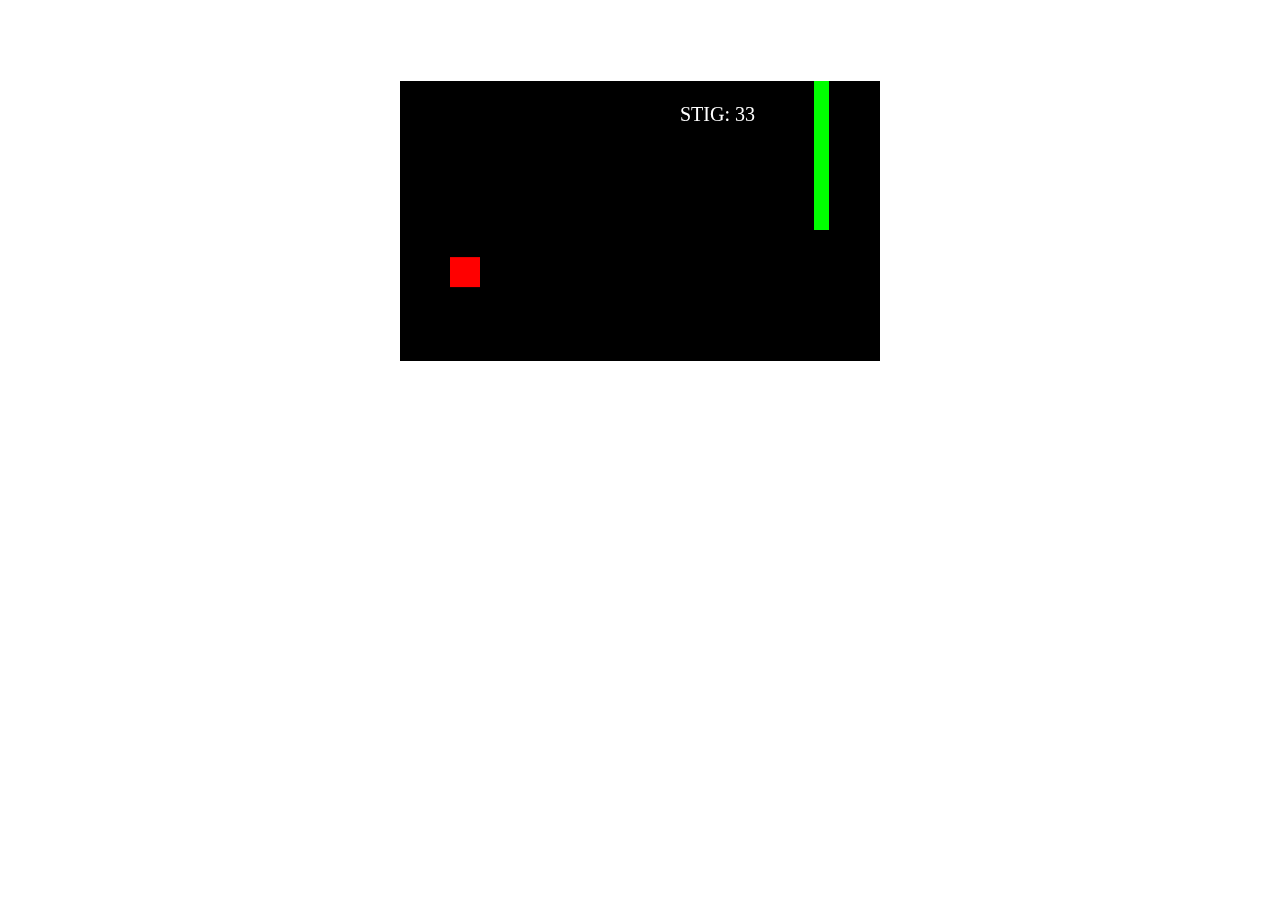
==== backupgame.html @ 15f17d8e "Gerði backup leik ef ég næ ekki að klára aðalleikinn" ====
<!DOCTYPE html>
<html>
<head>
	<link rel="stylesheet" type="text/css" href="adal.css">
	<title></title>
</head>
<body onload="startGame()">
	<canvas></canvas>
	<script src="jquery.js"></script>
	<script type="text/javascript">
		"use strict";
var myGamePiece;
var myWalls = [];
var myScore;
var can = document.getElementsByTagName("canvas")[0];
var onbottom = true;

function startGame() {
	myGamePiece = new component(30, 30, "red", 50, 120);
	myScore = new component("20px", "Comic Sans", "white", 280, 40, "text");
	myGameArea.start();
}

var myGameArea = {
	canvas : can,
	start : function() {
		this.canvas.width = 480;
		this.canvas.height = 280;
		this.context = this.canvas.getContext("2d");
		document.body.insertBefore(this.canvas, document.body.childNodes[0]);
		this.frameNo = 0;
		this.interval = setInterval(updateGameArea, 20);
		window.addEventListener('keydown', function(e) {
			myGameArea.keys = (myGameArea.keys || []);
			myGameArea.keys[e.keyCode] = true;
		})
		window.addEventListener('keyup', function(e) {
			myGameArea.keys[e.keyCode] = false;
		})
	},
	clear : function() {
		this.context.clearRect(0, 0, this.canvas.width, this.canvas.height);
	},
	stop : function() {
		clearInterval(this.interval);
	}
};

function everyinterval(n) {
	if ((myGameArea.frameNo / n) % 1 == 0) {
		return true;
	}
	return false;
}

function component(width, height, color, x, y, type) {
	this.type = type;
	this.width = width;
	this.height = height;
	this.speedX = 0;
	this.speedY = 0;
	this.x = x;
	this.y = y;
	this.gravity = 0.1;
	this.gravitySpeed = 0;
	this.update = function() {
			var ctx = myGameArea.context;
			if (this.type == "text") {
				ctx.font = this.width + " " + this.height;
				ctx.fillStyle = color;
				ctx.fillText(this.text, this.x, this.y);
			}
			else {
				ctx.fillStyle = color;
				ctx.fillRect(this.x, this.y, this.width, this.height);
			}
		}
	this.newPos = function() {
		this.gravitySpeed += this.gravity;
		this.x += this.speedX;
		this.y += this.speedY + this.gravitySpeed;
		this.hitBottom();
	}
	this.hitBottom = function() {
		var rockbottom = myGameArea.canvas.height - this.height;
		if (this.y > rockbottom) {
			this.y = rockbottom;
			onbottom = true;
		}
		else {
			onbottom = false;
		}
	}
	this.crashWith = function(otherobj) {
		var myleft = this.x;
		var myright = this.x + (this.width);
		var mytop = this.y;
		var mybottom = this.y + (this.height);
		var otherleft = otherobj.x;
		var otherright = otherobj.x + (otherobj.width);
		var othertop = otherobj.y;
		var otherbottom = otherobj.y + (otherobj.height);
		var crash = true;
		if ((mybottom < othertop) || (mytop > otherbottom) || (myright < otherleft) || (myleft > otherright)) {
			crash = false;
		}
		return crash;
	}
}

function updateGameArea() {
	var x, height, gap, minHeight, maxHeight, minGap, maxGap;
	for (var i = 0; i < myWalls.length; i++) {
		if (myGamePiece.crashWith(myWalls[i])) {
			myGameArea.stop();
			return;
		}
	}
	myGameArea.clear();
	myGameArea.frameNo += 1;
	if (myGameArea.frameNo == 1 || everyinterval(150)) {
		x = myGameArea.canvas.width;
		minHeight = 20;
		maxHeight = 200;
		height = Math.floor(Math.random() * (maxHeight - minHeight + 1) + minHeight);
		minGap = 50;
		maxGap = 200;
		gap = Math.floor(Math.random() * (maxGap - minGap + 1) + minGap);
		myWalls.push(new component(15, height, "lime", x, 0));
		myWalls.push(new component(15, x - height - gap, "lime", x, height + gap));
	}
	for (var i = 0; i < myWalls.length; i++) {
		myWalls[i].x += -2;
		myWalls[i].update();
	}
	myGamePiece.speedX = 0;
	myGamePiece.speedY = 0;
	if (myGameArea.keys && myGameArea.keys[87]) {myGamePiece.speedY = -2.5; myGamePiece.gravitySpeed = 0; }
	//if (myGameArea.keys && myGameArea.keys[83]) {myGamePiece.speedY = 2.5; }
	if (myGameArea.keys && myGameArea.keys[68]) {myGamePiece.speedX = 2.5; }
	if (myGameArea.keys && myGameArea.keys[65]) {myGamePiece.speedX = -2.5; }
	if (myGameArea.keys && myGameArea.keys[38]) {myGamePiece.speedY = -2.5; myGamePiece.gravitySpeed = 0; }
	//if (myGameArea.keys && myGameArea.keys[40]) {myGamePiece.speedY = 2.5; }
	if (myGameArea.keys && myGameArea.keys[39]) {myGamePiece.speedX = 2.5; }
	if (myGameArea.keys && myGameArea.keys[37]) {myGamePiece.speedX = -2.5; }
	myScore.text = "STIG: " + myGameArea.frameNo;
	myScore.update();
	myGamePiece.newPos();
	myGamePiece.update();
}
	</script>
</body>
</html>
---- adal.css ----
canvas {
	border: 1px solid white;
	background-color: black;
	text-shadow: white 1px 1px 1px;
}
body {
	margin-top: 5em;
	text-align: center;
}
img {
	width: 45px;
	height: auto;
}
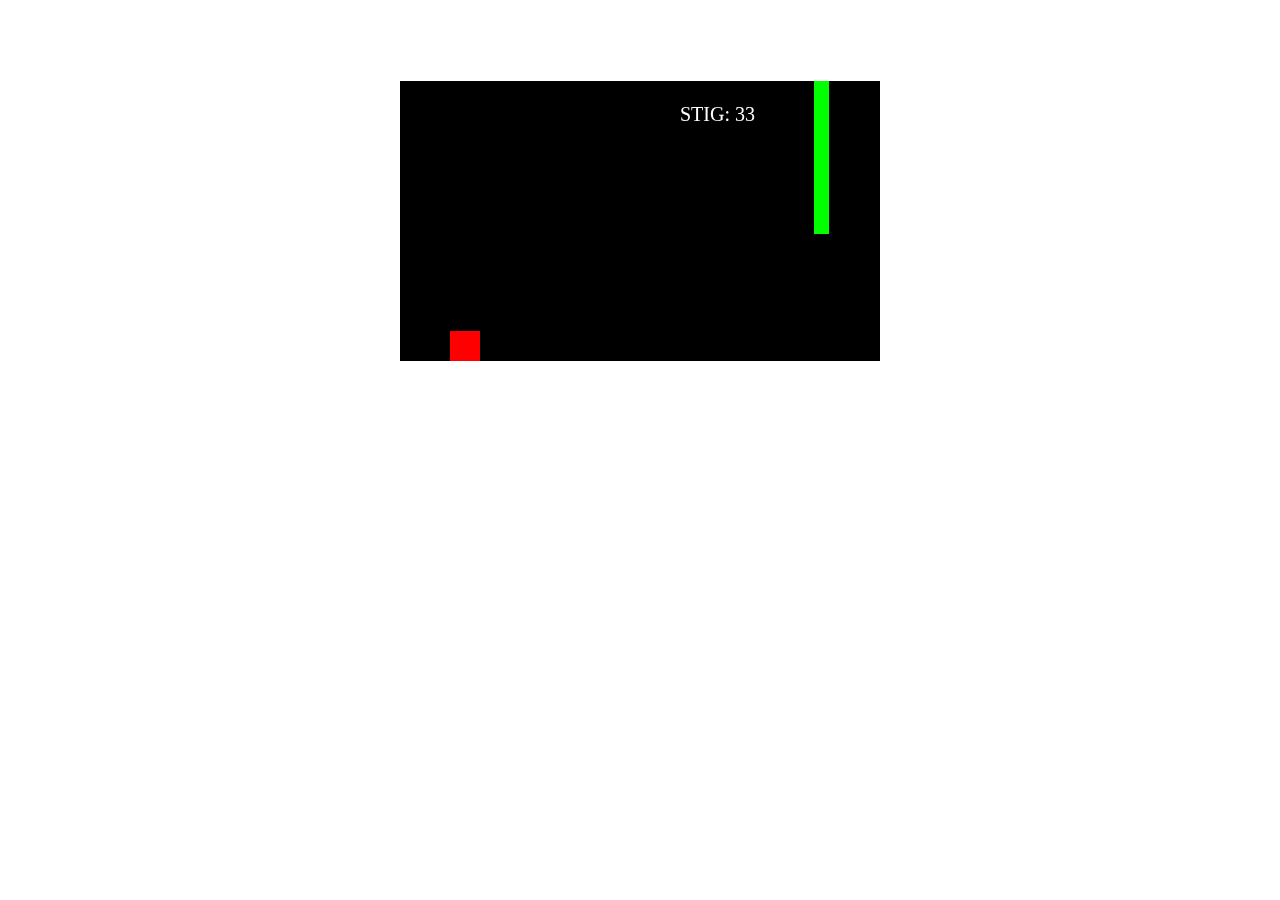
==== commit b9cad131: "Vann í backup leiknum" ====
--- a/backupgame.html
+++ b/backupgame.html
@@ -5,7 +5,12 @@
 	<title></title>
 </head>
 <body onload="startGame()">
-	<canvas></canvas>
+	<div class="container">
+		<canvas>
+			
+		</canvas>
+		<div></div>
+	</div>
 	<script src="jquery.js"></script>
 	<script type="text/javascript">
 		"use strict";
@@ -14,9 +19,10 @@
 var myScore;
 var can = document.getElementsByTagName("canvas")[0];
 var onbottom = true;
+var onright = true;
 
 function startGame() {
-	myGamePiece = new component(30, 30, "red", 50, 120);
+	myGamePiece = new component(30, 30, "red", 50, 280);
 	myScore = new component("20px", "Comic Sans", "white", 280, 40, "text");
 	myGameArea.start();
 }
@@ -33,10 +39,10 @@
 		window.addEventListener('keydown', function(e) {
 			myGameArea.keys = (myGameArea.keys || []);
 			myGameArea.keys[e.keyCode] = true;
-		})
+		});
 		window.addEventListener('keyup', function(e) {
 			myGameArea.keys[e.keyCode] = false;
-		})
+		});
 	},
 	clear : function() {
 		this.context.clearRect(0, 0, this.canvas.width, this.canvas.height);
@@ -47,7 +53,7 @@
 };
 
 function everyinterval(n) {
-	if ((myGameArea.frameNo / n) % 1 == 0) {
+	if ((myGameArea.frameNo / n) % 1 === 0) {
 		return true;
 	}
 	return false;
@@ -74,23 +80,31 @@
 				ctx.fillStyle = color;
 				ctx.fillRect(this.x, this.y, this.width, this.height);
 			}
-		}
+		};
 	this.newPos = function() {
 		this.gravitySpeed += this.gravity;
 		this.x += this.speedX;
 		this.y += this.speedY + this.gravitySpeed;
 		this.hitBottom();
-	}
+	};
 	this.hitBottom = function() {
+		var completeright = myGameArea.canvas.width - this.width;
+		var completeleft = 0;
+		var skyhigh = 0;
 		var rockbottom = myGameArea.canvas.height - this.height;
 		if (this.y > rockbottom) {
 			this.y = rockbottom;
-			onbottom = true;
-		}
-		else {
-			onbottom = false;
-		}
-	}
+		}
+		if (this.y < skyhigh) {
+			this.y = skyhigh;
+		}
+		if (this.x > completeright) {
+			this.x = completeright;
+		}
+		if (this.x < completeleft) {
+			this.x = completeleft;
+		}
+	};
 	this.crashWith = function(otherobj) {
 		var myleft = this.x;
 		var myright = this.x + (this.width);
@@ -105,20 +119,36 @@
 			crash = false;
 		}
 		return crash;
-	}
+	};
 }
 
 function updateGameArea() {
 	var x, height, gap, minHeight, maxHeight, minGap, maxGap;
-	for (var i = 0; i < myWalls.length; i++) {
-		if (myGamePiece.crashWith(myWalls[i])) {
+	for (var j = 0; j < myWalls.length; j++) {
+		if (myGamePiece.crashWith(myWalls[j])) {
 			myGameArea.stop();
 			return;
 		}
 	}
 	myGameArea.clear();
 	myGameArea.frameNo += 1;
-	if (myGameArea.frameNo == 1 || everyinterval(150)) {
+	var interval = 0;
+	if (myGameArea.frameNo < 1000) {
+		interval = 150;
+	}
+	else if (myGameArea.frameNo < 2000) {
+		interval = 135;
+	}
+	else if (myGameArea.frameNo < 3000) {
+		interval = 120;
+	}
+	else if (myGameArea.frameNo < 4000) {
+		interval = 105;
+	}
+	else {
+		interval = 95;
+	}
+	if (myGameArea.frameNo == 1 || everyinterval(interval)) {
 		x = myGameArea.canvas.width;
 		minHeight = 20;
 		maxHeight = 200;
@@ -130,8 +160,26 @@
 		myWalls.push(new component(15, x - height - gap, "lime", x, height + gap));
 	}
 	for (var i = 0; i < myWalls.length; i++) {
-		myWalls[i].x += -2;
-		myWalls[i].update();
+		if (myGameArea.frameNo < 1000) {
+			myWalls[i].x += -2;
+			myWalls[i].update();	
+		}
+		else if (myGameArea.frameNo < 2000) {
+			myWalls[i].x += -3;
+			myWalls[i].update();
+		}
+		else if (myGameArea.frameNo < 3000) {
+			myWalls[i].x += -4;
+			myWalls[i].update();
+		}
+		else if (myGameArea.frameNo < 4000) {
+			myWalls[i].x += -5;
+			myWalls[i].update();
+		}
+		else {
+			myWalls[i].x += -6;
+			myWalls[i].update();
+		}
 	}
 	myGamePiece.speedX = 0;
 	myGamePiece.speedY = 0;
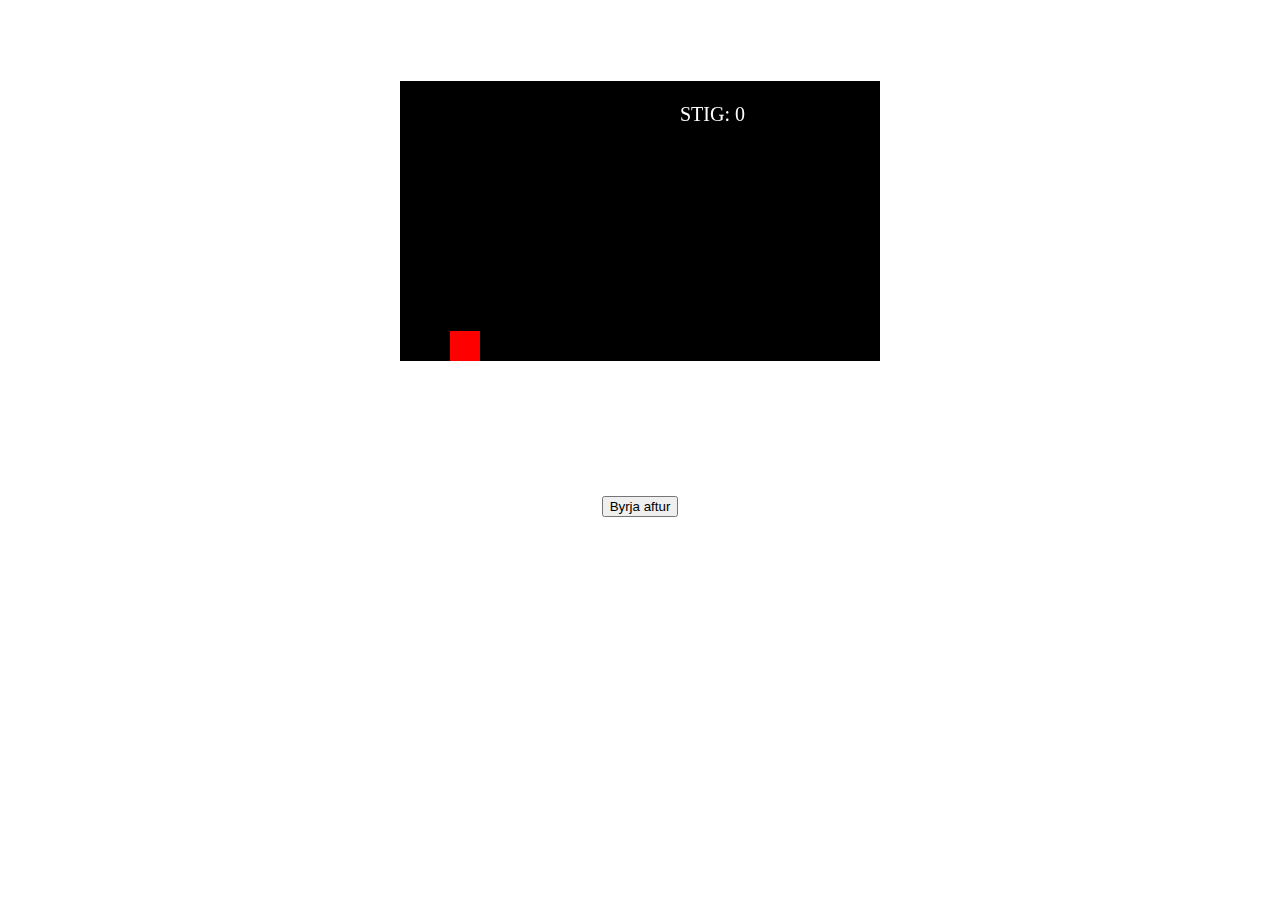
==== commit c12f04fb: "I think I'm done, 'backup' leikurinn á bara eftir að vera aðal skil hjá mér, mér finnst hitt bara ve" ====
--- a/backupgame.html
+++ b/backupgame.html
@@ -1,40 +1,46 @@
 <!DOCTYPE html>
 <html>
 <head>
-	<link rel="stylesheet" type="text/css" href="adal.css">
+	<link rel="stylesheet" type="text/css" href="bgadal.css">
 	<title></title>
 </head>
 <body onload="startGame()">
 	<div class="container">
 		<canvas>
-			
 		</canvas>
-		<div></div>
+		<button>Byrja aftur</button>
 	</div>
 	<script src="jquery.js"></script>
 	<script type="text/javascript">
 		"use strict";
 var myGamePiece;
-var myWalls = [];
+var myWalls = []; //
 var myScore;
 var can = document.getElementsByTagName("canvas")[0];
 var onbottom = true;
 var onright = true;
 
 function startGame() {
-	myGamePiece = new component(30, 30, "red", 50, 280);
-	myScore = new component("20px", "Comic Sans", "white", 280, 40, "text");
+	myGamePiece = new component(30, 30, "red", 50, 280); //þetta lætur inn spilarann á canvasinn
+	myScore = new component("20px", "Comic Sans", "white", 280, 40, "text"); //Þetta setur "STIG" textann á canvasinn
+	myWalls = [];
 	myGameArea.start();
+}
+
+function restartGame() { //Byrjar leikinn aftur
+	myGameArea.stop();
+	myGameArea.clear();
+	startGame();
 }
 
 var myGameArea = {
 	canvas : can,
 	start : function() {
-		this.canvas.width = 480;
-		this.canvas.height = 280;
+		this.canvas.width = 480; //Þetta er lengd canvasins
+		this.canvas.height = 280; //Þetta er hæð canvasins
 		this.context = this.canvas.getContext("2d");
 		document.body.insertBefore(this.canvas, document.body.childNodes[0]);
-		this.frameNo = 0;
+		this.frameNo = -49;
 		this.interval = setInterval(updateGameArea, 20);
 		window.addEventListener('keydown', function(e) {
 			myGameArea.keys = (myGameArea.keys || []);
@@ -44,10 +50,10 @@
 			myGameArea.keys[e.keyCode] = false;
 		});
 	},
-	clear : function() {
+	clear : function() { //Clearar canvasinn til að þetta fyllist ekki af hlutum
 		this.context.clearRect(0, 0, this.canvas.width, this.canvas.height);
 	},
-	stop : function() {
+	stop : function() { //Stoppar leikinn
 		clearInterval(this.interval);
 	}
 };
@@ -85,9 +91,9 @@
 		this.gravitySpeed += this.gravity;
 		this.x += this.speedX;
 		this.y += this.speedY + this.gravitySpeed;
-		this.hitBottom();
+		this.hitEdge();
 	};
-	this.hitBottom = function() {
+	this.hitEdge = function() {
 		var completeright = myGameArea.canvas.width - this.width;
 		var completeleft = 0;
 		var skyhigh = 0;
@@ -115,7 +121,7 @@
 		var othertop = otherobj.y;
 		var otherbottom = otherobj.y + (otherobj.height);
 		var crash = true;
-		if ((mybottom < othertop) || (mytop > otherbottom) || (myright < otherleft) || (myleft > otherright)) {
+		if ((mybottom < othertop) || (mytop > otherbottom) || (myright < otherleft) || (myleft > otherright)) { //Detectar ef spilarinn snertir einhvern vegg
 			crash = false;
 		}
 		return crash;
@@ -125,54 +131,57 @@
 function updateGameArea() {
 	var x, height, gap, minHeight, maxHeight, minGap, maxGap;
 	for (var j = 0; j < myWalls.length; j++) {
-		if (myGamePiece.crashWith(myWalls[j])) {
+		if (myGamePiece.crashWith(myWalls[j])) { //ef spilarinn klessir á vegg þá stoppar leikurinn
 			myGameArea.stop();
 			return;
 		}
 	}
-	myGameArea.clear();
+	myGameArea.clear(); 
 	myGameArea.frameNo += 1;
 	var interval = 0;
-	if (myGameArea.frameNo < 1000) {
+	if (myGameArea.frameNo < 150) {
+		interval = 0;
+	}
+	else if (myGameArea.frameNo < 500) { //minnkar tímann á milli veggja á hvern fimm hundruð
 		interval = 150;
 	}
+	else if (myGameArea.frameNo < 1000) {
+		interval = 135;
+	}
+	else if (myGameArea.frameNo < 1500) {
+		interval = 120;
+	}
 	else if (myGameArea.frameNo < 2000) {
-		interval = 135;
-	}
-	else if (myGameArea.frameNo < 3000) {
-		interval = 120;
-	}
-	else if (myGameArea.frameNo < 4000) {
 		interval = 105;
 	}
 	else {
 		interval = 95;
 	}
-	if (myGameArea.frameNo == 1 || everyinterval(interval)) {
+	if (myGameArea.frameNo == 1 || everyinterval(interval)) { //Runnar þegar frame number er 1 og á hverju interval sem er breytt hérna að ofan
 		x = myGameArea.canvas.width;
 		minHeight = 20;
 		maxHeight = 200;
-		height = Math.floor(Math.random() * (maxHeight - minHeight + 1) + minHeight);
-		minGap = 50;
-		maxGap = 200;
-		gap = Math.floor(Math.random() * (maxGap - minGap + 1) + minGap);
+		height = Math.floor(Math.random() * (maxHeight - minHeight + 1) + minHeight); //Reiknar hæð efri veggsins 
+		minGap = 70;
+		maxGap = 150;
+		gap = Math.floor(Math.random() * (maxGap - minGap + 1) + minGap); //Reiknar bilið á milli veggjanna þannig að það er hægt að spila leikinn almennilega
 		myWalls.push(new component(15, height, "lime", x, 0));
-		myWalls.push(new component(15, x - height - gap, "lime", x, height + gap));
+		myWalls.push(new component(15, x - height - gap, "lime", x, height + gap)); //Bætir við nýjum vegg við hver interval í array-ið
 	}
 	for (var i = 0; i < myWalls.length; i++) {
-		if (myGameArea.frameNo < 1000) {
+		if (myGameArea.frameNo < 500) { //Hækkar hraðann á veggjunum fyrir hver þúsund
 			myWalls[i].x += -2;
 			myWalls[i].update();	
 		}
+		else if (myGameArea.frameNo < 1000) {
+			myWalls[i].x += -3;
+			myWalls[i].update();
+		}
+		else if (myGameArea.frameNo < 1500) {
+			myWalls[i].x += -4;
+			myWalls[i].update();
+		}
 		else if (myGameArea.frameNo < 2000) {
-			myWalls[i].x += -3;
-			myWalls[i].update();
-		}
-		else if (myGameArea.frameNo < 3000) {
-			myWalls[i].x += -4;
-			myWalls[i].update();
-		}
-		else if (myGameArea.frameNo < 4000) {
 			myWalls[i].x += -5;
 			myWalls[i].update();
 		}
@@ -183,19 +192,26 @@
 	}
 	myGamePiece.speedX = 0;
 	myGamePiece.speedY = 0;
-	if (myGameArea.keys && myGameArea.keys[87]) {myGamePiece.speedY = -2.5; myGamePiece.gravitySpeed = 0; }
+	if (myGameArea.keys && myGameArea.keys[87]) {myGamePiece.speedY = -2.5; myGamePiece.gravitySpeed = 0; } //Ef notandi ýtir á "W" þá hoppar spilarinn
 	//if (myGameArea.keys && myGameArea.keys[83]) {myGamePiece.speedY = 2.5; }
-	if (myGameArea.keys && myGameArea.keys[68]) {myGamePiece.speedX = 2.5; }
-	if (myGameArea.keys && myGameArea.keys[65]) {myGamePiece.speedX = -2.5; }
-	if (myGameArea.keys && myGameArea.keys[38]) {myGamePiece.speedY = -2.5; myGamePiece.gravitySpeed = 0; }
+	if (myGameArea.keys && myGameArea.keys[68]) {myGamePiece.speedX = 2.5; } //Ef notandi ýtir á "D" þá fer spilarinn til hægri
+	if (myGameArea.keys && myGameArea.keys[65]) {myGamePiece.speedX = -2.5; } //Ef notandi ýtir á "A" þá fer spilarinn til vinstri
+	if (myGameArea.keys && myGameArea.keys[38]) {myGamePiece.speedY = -2.5; myGamePiece.gravitySpeed = 0; } //Ef notandi ýtir á upp örvatakkann þá hoppar spilarinn
 	//if (myGameArea.keys && myGameArea.keys[40]) {myGamePiece.speedY = 2.5; }
-	if (myGameArea.keys && myGameArea.keys[39]) {myGamePiece.speedX = 2.5; }
-	if (myGameArea.keys && myGameArea.keys[37]) {myGamePiece.speedX = -2.5; }
-	myScore.text = "STIG: " + myGameArea.frameNo;
+	if (myGameArea.keys && myGameArea.keys[39]) {myGamePiece.speedX = 2.5; } //Ef notandi ýtir á hægri örvatakkann þá fer spilarinn til hægri
+	if (myGameArea.keys && myGameArea.keys[37]) {myGamePiece.speedX = -2.5; } //Ef notandi ýtir á vinstri örvatakkann þá fer spilarinn til vinstri
+	if (myGameArea.frameNo < 0) {
+		myScore.text = "STIG: 0";
+	}
+	else {
+		myScore.text = "STIG: " + myGameArea.frameNo;
+	}
 	myScore.update();
 	myGamePiece.newPos();
 	myGamePiece.update();
 }
+	var buton = document.getElementsByTagName("button")[0];
+	buton.addEventListener("click", restartGame);
 	</script>
 </body>
 </html>--- a/bgadal.css
+++ b/bgadal.css
@@ -0,0 +1,12 @@
+canvas {
+	border: 1px solid white;
+	background-color: black;
+	text-shadow: white 1px 1px 1px;
+}
+body {
+	margin-top: 5em;
+	text-align: center;
+}
+.container {
+	line-height: 280px;
+}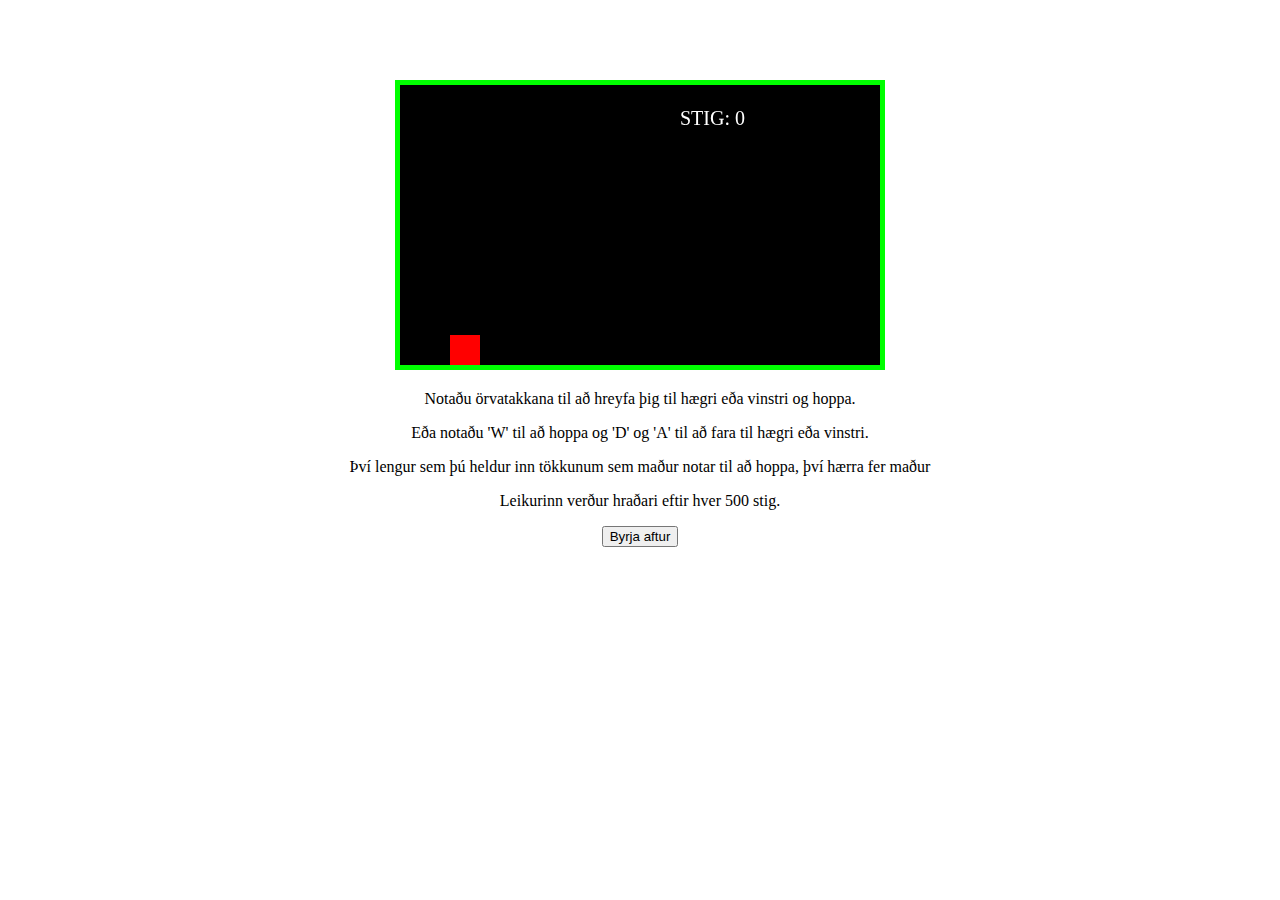
==== commit 0309fc25: "Smá breytingar" ====
--- a/backupgame.html
+++ b/backupgame.html
@@ -8,210 +8,15 @@
 	<div class="container">
 		<canvas>
 		</canvas>
+	</div>
+		<span>
+			<p>Notaðu örvatakkana til að hreyfa þig til hægri eða vinstri og hoppa.</p>
+			<p>Eða notaðu 'W' til að hoppa og 'D' og 'A' til að fara til hægri eða vinstri.</p>
+			<p>Því lengur sem þú heldur inn tökkunum sem maður notar til að hoppa, því hærra fer maður</p>
+			<p>Leikurinn verður hraðari eftir hver 500 stig.</p>
+		</span>
 		<button>Byrja aftur</button>
-	</div>
 	<script src="jquery.js"></script>
-	<script type="text/javascript">
-		"use strict";
-var myGamePiece;
-var myWalls = []; //
-var myScore;
-var can = document.getElementsByTagName("canvas")[0];
-var onbottom = true;
-var onright = true;
-
-function startGame() {
-	myGamePiece = new component(30, 30, "red", 50, 280); //þetta lætur inn spilarann á canvasinn
-	myScore = new component("20px", "Comic Sans", "white", 280, 40, "text"); //Þetta setur "STIG" textann á canvasinn
-	myWalls = [];
-	myGameArea.start();
-}
-
-function restartGame() { //Byrjar leikinn aftur
-	myGameArea.stop();
-	myGameArea.clear();
-	startGame();
-}
-
-var myGameArea = {
-	canvas : can,
-	start : function() {
-		this.canvas.width = 480; //Þetta er lengd canvasins
-		this.canvas.height = 280; //Þetta er hæð canvasins
-		this.context = this.canvas.getContext("2d");
-		document.body.insertBefore(this.canvas, document.body.childNodes[0]);
-		this.frameNo = -49;
-		this.interval = setInterval(updateGameArea, 20);
-		window.addEventListener('keydown', function(e) {
-			myGameArea.keys = (myGameArea.keys || []);
-			myGameArea.keys[e.keyCode] = true;
-		});
-		window.addEventListener('keyup', function(e) {
-			myGameArea.keys[e.keyCode] = false;
-		});
-	},
-	clear : function() { //Clearar canvasinn til að þetta fyllist ekki af hlutum
-		this.context.clearRect(0, 0, this.canvas.width, this.canvas.height);
-	},
-	stop : function() { //Stoppar leikinn
-		clearInterval(this.interval);
-	}
-};
-
-function everyinterval(n) {
-	if ((myGameArea.frameNo / n) % 1 === 0) {
-		return true;
-	}
-	return false;
-}
-
-function component(width, height, color, x, y, type) {
-	this.type = type;
-	this.width = width;
-	this.height = height;
-	this.speedX = 0;
-	this.speedY = 0;
-	this.x = x;
-	this.y = y;
-	this.gravity = 0.1;
-	this.gravitySpeed = 0;
-	this.update = function() {
-			var ctx = myGameArea.context;
-			if (this.type == "text") {
-				ctx.font = this.width + " " + this.height;
-				ctx.fillStyle = color;
-				ctx.fillText(this.text, this.x, this.y);
-			}
-			else {
-				ctx.fillStyle = color;
-				ctx.fillRect(this.x, this.y, this.width, this.height);
-			}
-		};
-	this.newPos = function() {
-		this.gravitySpeed += this.gravity;
-		this.x += this.speedX;
-		this.y += this.speedY + this.gravitySpeed;
-		this.hitEdge();
-	};
-	this.hitEdge = function() {
-		var completeright = myGameArea.canvas.width - this.width;
-		var completeleft = 0;
-		var skyhigh = 0;
-		var rockbottom = myGameArea.canvas.height - this.height;
-		if (this.y > rockbottom) {
-			this.y = rockbottom;
-		}
-		if (this.y < skyhigh) {
-			this.y = skyhigh;
-		}
-		if (this.x > completeright) {
-			this.x = completeright;
-		}
-		if (this.x < completeleft) {
-			this.x = completeleft;
-		}
-	};
-	this.crashWith = function(otherobj) {
-		var myleft = this.x;
-		var myright = this.x + (this.width);
-		var mytop = this.y;
-		var mybottom = this.y + (this.height);
-		var otherleft = otherobj.x;
-		var otherright = otherobj.x + (otherobj.width);
-		var othertop = otherobj.y;
-		var otherbottom = otherobj.y + (otherobj.height);
-		var crash = true;
-		if ((mybottom < othertop) || (mytop > otherbottom) || (myright < otherleft) || (myleft > otherright)) { //Detectar ef spilarinn snertir einhvern vegg
-			crash = false;
-		}
-		return crash;
-	};
-}
-
-function updateGameArea() {
-	var x, height, gap, minHeight, maxHeight, minGap, maxGap;
-	for (var j = 0; j < myWalls.length; j++) {
-		if (myGamePiece.crashWith(myWalls[j])) { //ef spilarinn klessir á vegg þá stoppar leikurinn
-			myGameArea.stop();
-			return;
-		}
-	}
-	myGameArea.clear(); 
-	myGameArea.frameNo += 1;
-	var interval = 0;
-	if (myGameArea.frameNo < 150) {
-		interval = 0;
-	}
-	else if (myGameArea.frameNo < 500) { //minnkar tímann á milli veggja á hvern fimm hundruð
-		interval = 150;
-	}
-	else if (myGameArea.frameNo < 1000) {
-		interval = 135;
-	}
-	else if (myGameArea.frameNo < 1500) {
-		interval = 120;
-	}
-	else if (myGameArea.frameNo < 2000) {
-		interval = 105;
-	}
-	else {
-		interval = 95;
-	}
-	if (myGameArea.frameNo == 1 || everyinterval(interval)) { //Runnar þegar frame number er 1 og á hverju interval sem er breytt hérna að ofan
-		x = myGameArea.canvas.width;
-		minHeight = 20;
-		maxHeight = 200;
-		height = Math.floor(Math.random() * (maxHeight - minHeight + 1) + minHeight); //Reiknar hæð efri veggsins 
-		minGap = 70;
-		maxGap = 150;
-		gap = Math.floor(Math.random() * (maxGap - minGap + 1) + minGap); //Reiknar bilið á milli veggjanna þannig að það er hægt að spila leikinn almennilega
-		myWalls.push(new component(15, height, "lime", x, 0));
-		myWalls.push(new component(15, x - height - gap, "lime", x, height + gap)); //Bætir við nýjum vegg við hver interval í array-ið
-	}
-	for (var i = 0; i < myWalls.length; i++) {
-		if (myGameArea.frameNo < 500) { //Hækkar hraðann á veggjunum fyrir hver þúsund
-			myWalls[i].x += -2;
-			myWalls[i].update();	
-		}
-		else if (myGameArea.frameNo < 1000) {
-			myWalls[i].x += -3;
-			myWalls[i].update();
-		}
-		else if (myGameArea.frameNo < 1500) {
-			myWalls[i].x += -4;
-			myWalls[i].update();
-		}
-		else if (myGameArea.frameNo < 2000) {
-			myWalls[i].x += -5;
-			myWalls[i].update();
-		}
-		else {
-			myWalls[i].x += -6;
-			myWalls[i].update();
-		}
-	}
-	myGamePiece.speedX = 0;
-	myGamePiece.speedY = 0;
-	if (myGameArea.keys && myGameArea.keys[87]) {myGamePiece.speedY = -2.5; myGamePiece.gravitySpeed = 0; } //Ef notandi ýtir á "W" þá hoppar spilarinn
-	//if (myGameArea.keys && myGameArea.keys[83]) {myGamePiece.speedY = 2.5; }
-	if (myGameArea.keys && myGameArea.keys[68]) {myGamePiece.speedX = 2.5; } //Ef notandi ýtir á "D" þá fer spilarinn til hægri
-	if (myGameArea.keys && myGameArea.keys[65]) {myGamePiece.speedX = -2.5; } //Ef notandi ýtir á "A" þá fer spilarinn til vinstri
-	if (myGameArea.keys && myGameArea.keys[38]) {myGamePiece.speedY = -2.5; myGamePiece.gravitySpeed = 0; } //Ef notandi ýtir á upp örvatakkann þá hoppar spilarinn
-	//if (myGameArea.keys && myGameArea.keys[40]) {myGamePiece.speedY = 2.5; }
-	if (myGameArea.keys && myGameArea.keys[39]) {myGamePiece.speedX = 2.5; } //Ef notandi ýtir á hægri örvatakkann þá fer spilarinn til hægri
-	if (myGameArea.keys && myGameArea.keys[37]) {myGamePiece.speedX = -2.5; } //Ef notandi ýtir á vinstri örvatakkann þá fer spilarinn til vinstri
-	if (myGameArea.frameNo < 0) {
-		myScore.text = "STIG: 0";
-	}
-	else {
-		myScore.text = "STIG: " + myGameArea.frameNo;
-	}
-	myScore.update();
-	myGamePiece.newPos();
-	myGamePiece.update();
-}
-	var buton = document.getElementsByTagName("button")[0];
-	buton.addEventListener("click", restartGame);
-	</script>
+	<script src="java.js"></script>
 </body>
 </html>--- a/bgadal.css
+++ b/bgadal.css
@@ -1,5 +1,5 @@
 canvas {
-	border: 1px solid white;
+	border: 5px solid lime;
 	background-color: black;
 	text-shadow: white 1px 1px 1px;
 }
@@ -9,4 +9,7 @@
 }
 .container {
 	line-height: 280px;
+}
+span {
+	margin-top: 0em;
 }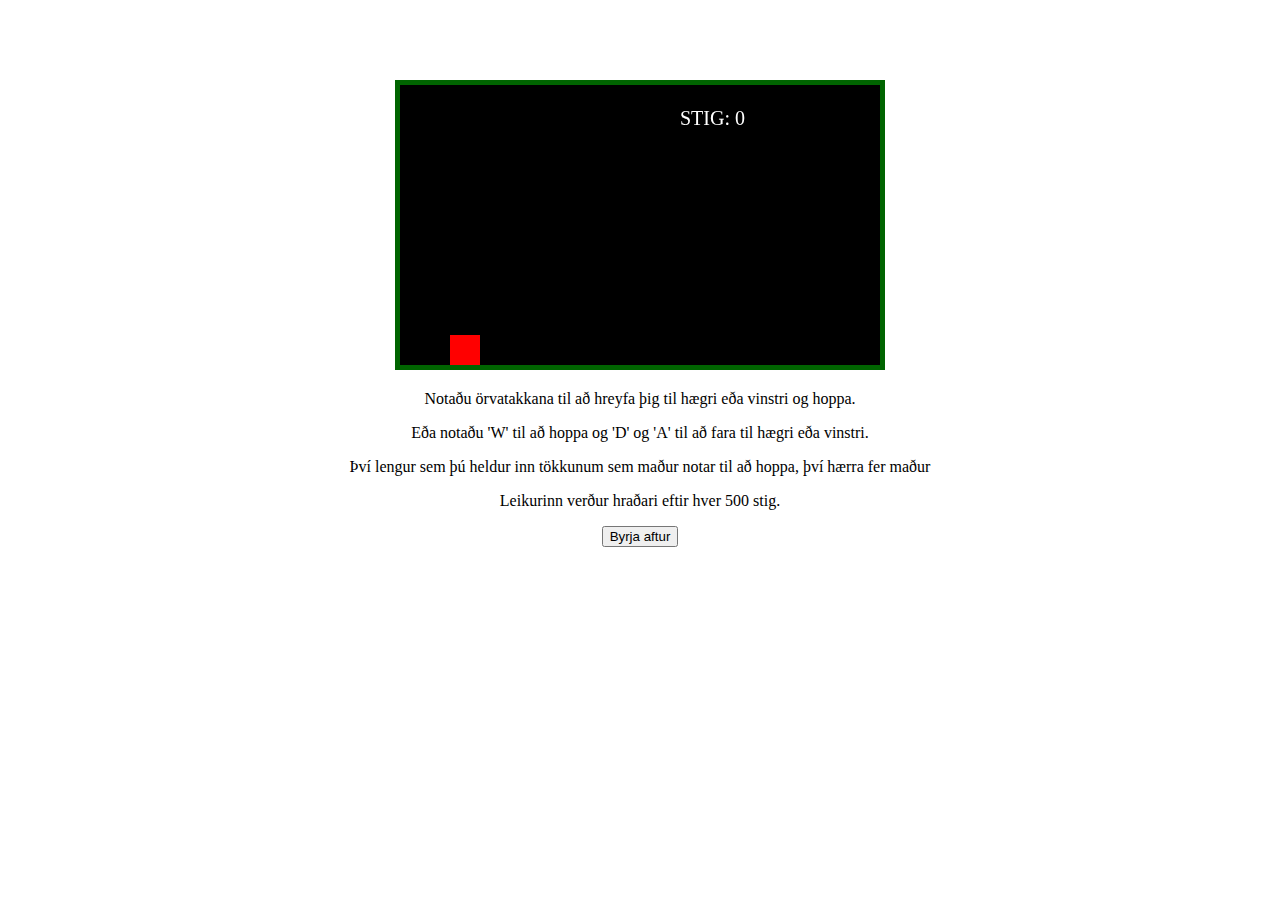
==== commit dba52482: "Gerði comments" ====
--- a/backupgame.html
+++ b/backupgame.html
@@ -16,7 +16,6 @@
 			<p>Leikurinn verður hraðari eftir hver 500 stig.</p>
 		</span>
 		<button>Byrja aftur</button>
-	<script src="jquery.js"></script>
-	<script src="java.js"></script>
+	<script src="main.js"></script>
 </body>
 </html>--- a/bgadal.css
+++ b/bgadal.css
@@ -1,5 +1,5 @@
 canvas {
-	border: 5px solid lime;
+	border: 5px solid darkgreen;
 	background-color: black;
 	text-shadow: white 1px 1px 1px;
 }
